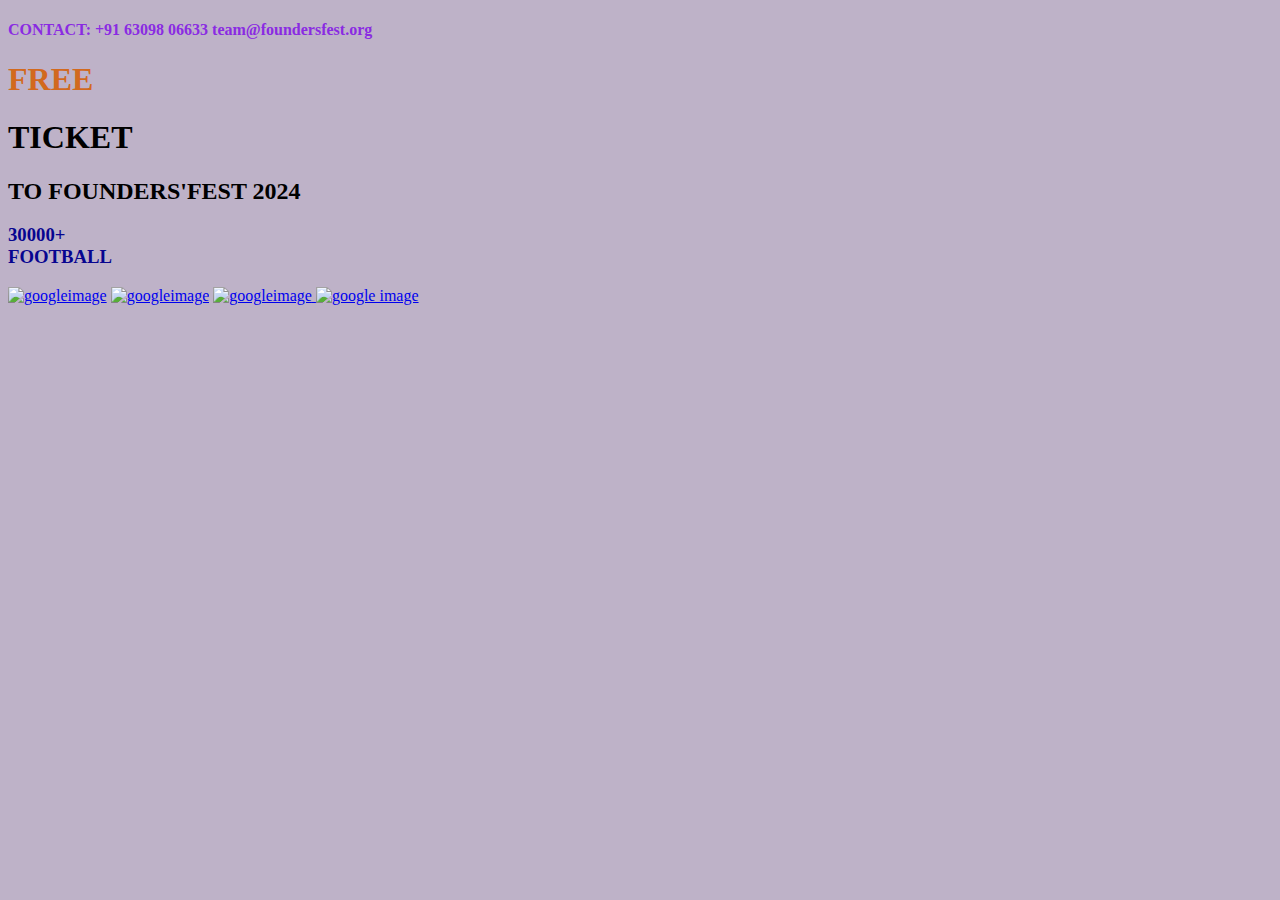
==== Classroom/index.html @ 03d44b6b "CSS-tutotial" ====
<!DOCTYPE html>
<html lang="en">

<head>
    <meta charset="UTF-8">
    <meta name="viewport" content="width=device-width, initial-scale=1.0">
    <title>CSS Level 1</title>
    <link rel="stylesheet" href="style.css">
</head>

<body>
    <h4 style="color: blueviolet;">CONTACT: +91 63098 06633 team@foundersfest.org</h4>
    <h1 style="color: rgb(0, 0, 0)"><h1 id="headingOne">FREE</h1> <h1 id="headingTwo">TICKET</h1> <h2>TO FOUNDERS'FEST 2024 </h2>
    <style>
        h3 {
            color: rgb(7, 5, 144);

        }
      
    </style>
    <h3>30000+ 
    <br> 
    FOOTBALL </h3> 
    
    <a href="https://www.google.com/search?ei=XgttZ6-gFIuZ4-EP_azb-QI&gs_lp=[base64]&oq=madina%20school%20logo&q=madina%20school%20logo&sca_esv=81eb3f1053a10409&sclient=gws-wiz-serp&uact=5&ved=0ahUKEwivx-CV-sSKAxWLzDgGHX3WNi8Q4dUDCBA#vhid=VpU2w-M1Zork6M&vssid=_hAttZ9lGtIXj4Q-StOVJ_38" target="_main"> <img src="https://foundersfest.org/wp-content/uploads/2024/10/Founders-Fest-24-512x512-1.png"
        alt="googleimage" height="300" width="300"></a>

    <a href="https://www.google.com/search?bih=695&biw=727&ei=2gVtZ6SvF_iq4-EPnbnDkAw&gs_lp=EgNpbWciEmNvZGUgZm9yIGluZGlhLmNvbUizHFCYFVjrGXABeACQAQCYAZEBoAGiA6oBAzIuMrgBA8gBAPgBAZgCBKAC3ALCAgYQABgHGB7CAgQQABgewgIGEAAYBRgewgIGEAAYCBgemAMAiAYBkgcDMi4yoAenEw&hl=en&oq=code%20for%20india.com&q=code%20for%20india.com&sca_esv=81eb3f1053a10409&sclient=img&uact=5&udm=2&ved=0ahUKEwikhL709MSKAxV41TgGHZ3cEMIQ4dUDCBE" target="_main"> <img src="https://encrypted-tbn0.gstatic.com/images?q=tbn:ANd9GcQKG3ihUEDJndMVdARCbc5UZhBRKGpwaWHNtw&s" alt="googleimage" height="100" width="100"></a>

    <a href="https://www.google.com/search?bih=695&biw=727&ei=AwptZ_bZD8rD4-EP4cLlyAU&gs_lp=EgNpbWciGGZhcm1hYW4gcGlzdGEgaG91c2UgbG9nb0jEIlBAWKYfcAJ4AJABAJgBV6ABnQOqAQE1uAEDyAEA-AEBmAICoAJVwgIFEAAYgATCAggQABgIGAoYHsICBhAAGAgYHsICBBAAGB6YAwCIBgGSBwEyoAfZBw&oq=farmaan%20pista%20house%20logo&q=farmaan%20pista%20house%20logo&sca_esv=81eb3f1053a10409&sclient=img&uact=5&udm=2&ved=0ahUKEwi256Dw-MSKAxXK4TgGHWFhGVkQ4dUDCBE#vhid=TMXpFvSHVYUF0M&vssid=mosaic"
     target="_main" > 
     <img src="https://encrypted-tbn0.gstatic.com/images?q=tbn:ANd9GcTrTNnljrDQLh6hLWMJSzvdOoxx514JIFhwnw&s" alt="googleimage" height="100" width="100"> </a>

     <a href="https://www.google.com/search?ei=XgttZ6-gFIuZ4-EP_azb-QI&gs_lp=[base64]&oq=madina%20school%20logo&q=madina%20school%20logo&sca_esv=81eb3f1053a10409&sclient=gws-wiz-serp&uact=5&ved=0ahUKEwivx-CV-sSKAxWLzDgGHX3WNi8Q4dUDCBA#vhid=VpU2w-M1Zork6M&vssid=_hAttZ9lGtIXj4Q-StOVJ_38"
      target="_main" > 
      <img src="https://encrypted-tbn0.gstatic.com/images?q=tbn:ANd9GcSSbbJcDaVzFli0JBQPAPYd8ym2-DSEjfZCjw&s" alt="google image" height="100" width="100"></a>


</body>

</html>
---- Classroom/style.css ----
body {
    background-color: rgb(156, 156, 85);
}

body {
    background-color: #beb2c8;
}
 #headingOne{
    color: chocolate;
}
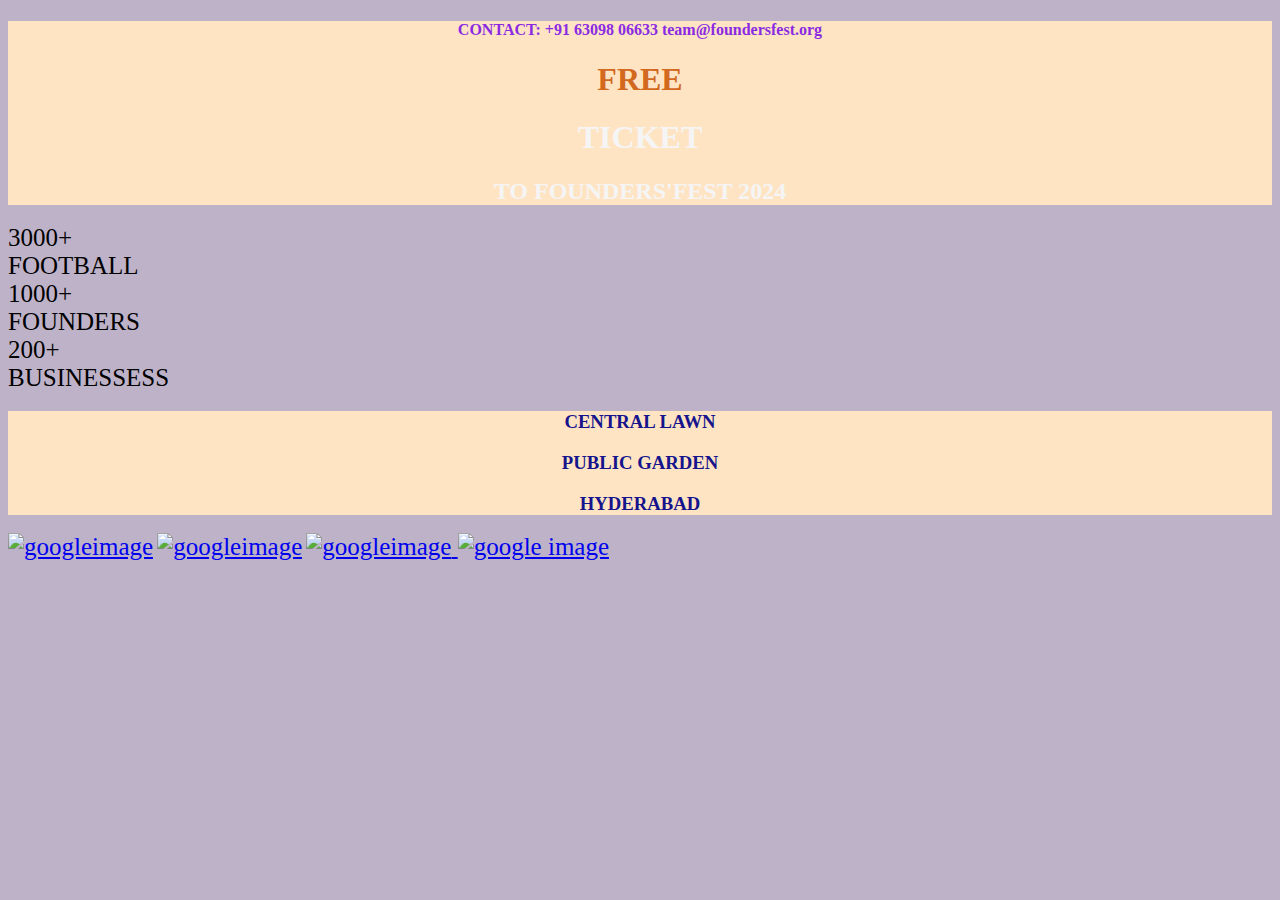
==== commit f0709d98: "CSS-tutorial" ====
--- a/Classroom/index.html
+++ b/Classroom/index.html
@@ -9,32 +9,67 @@
 </head>
 
 <body>
-    <h4 style="color: blueviolet;">CONTACT: +91 63098 06633 team@foundersfest.org</h4>
-    <h1 style="color: rgb(0, 0, 0)"><h1 id="headingOne">FREE</h1> <h1 id="headingTwo">TICKET</h1> <h2>TO FOUNDERS'FEST 2024 </h2>
+
+    <footer>
+        <div id="navbar">
+            <h4 style="color: blueviolet;">CONTACT: +91 63098 06633 team@foundersfest.org</h4>
+            <h1 style="color: rgb(0, 0, 0)">
+                <h1 id="headingOne">FREE</h1>
+                <h1 id="headingTwo">TICKET</h1>
+                <h2>TO FOUNDERS'FEST 2024 </h2>
+        </div>
+    </footer>
     <style>
         h3 {
-            color: rgb(7, 5, 144);
+            color: rgb(22, 20, 140);
 
         }
-      
     </style>
-    <h3>30000+ 
-    <br> 
-    FOOTBALL </h3> 
+    <div id="navbar">
+        <a id="logo">
+            3000+
+            <br>
+            FOOTBALL
+        </a>
+        <br>
+        <a id="logo">
+            1000+
+            <br>
+            FOUNDERS
+        </a>
+        <br>
+        <a id="logo">
+            200+
+            <br>
+            BUSINESSESS
+        </a>
     
-    <a href="https://www.google.com/search?ei=XgttZ6-gFIuZ4-EP_azb-QI&gs_lp=[base64]&oq=madina%20school%20logo&q=madina%20school%20logo&sca_esv=81eb3f1053a10409&sclient=gws-wiz-serp&uact=5&ved=0ahUKEwivx-CV-sSKAxWLzDgGHX3WNi8Q4dUDCBA#vhid=VpU2w-M1Zork6M&vssid=_hAttZ9lGtIXj4Q-StOVJ_38" target="_main"> <img src="https://foundersfest.org/wp-content/uploads/2024/10/Founders-Fest-24-512x512-1.png"
-        alt="googleimage" height="300" width="300"></a>
+        <br>
+      <footer>
+        <h3>CENTRAL LAWN</h3>
+        <h3>PUBLIC GARDEN</h3>
+         <h3>HYDERABAD</h3>
+      </footer>
+    </div>
+        <a href="https://www.google.com/search?ei=XgttZ6-gFIuZ4-EP_azb-QI&gs_lp=[base64]&oq=madina%20school%20logo&q=madina%20school%20logo&sca_esv=81eb3f1053a10409&sclient=gws-wiz-serp&uact=5&ved=0ahUKEwivx-CV-sSKAxWLzDgGHX3WNi8Q4dUDCBA#vhid=VpU2w-M1Zork6M&vssid=_hAttZ9lGtIXj4Q-StOVJ_38"
+            target="_main"> <img
+                src="https://foundersfest.org/wp-content/uploads/2024/10/Founders-Fest-24-512x512-1.png"
+                alt="googleimage" height="300" width="300"></a>
 
-    <a href="https://www.google.com/search?bih=695&biw=727&ei=2gVtZ6SvF_iq4-EPnbnDkAw&gs_lp=EgNpbWciEmNvZGUgZm9yIGluZGlhLmNvbUizHFCYFVjrGXABeACQAQCYAZEBoAGiA6oBAzIuMrgBA8gBAPgBAZgCBKAC3ALCAgYQABgHGB7CAgQQABgewgIGEAAYBRgewgIGEAAYCBgemAMAiAYBkgcDMi4yoAenEw&hl=en&oq=code%20for%20india.com&q=code%20for%20india.com&sca_esv=81eb3f1053a10409&sclient=img&uact=5&udm=2&ved=0ahUKEwikhL709MSKAxV41TgGHZ3cEMIQ4dUDCBE" target="_main"> <img src="https://encrypted-tbn0.gstatic.com/images?q=tbn:ANd9GcQKG3ihUEDJndMVdARCbc5UZhBRKGpwaWHNtw&s" alt="googleimage" height="100" width="100"></a>
+        <a href="https://www.google.com/search?bih=695&biw=727&ei=2gVtZ6SvF_iq4-EPnbnDkAw&gs_lp=EgNpbWciEmNvZGUgZm9yIGluZGlhLmNvbUizHFCYFVjrGXABeACQAQCYAZEBoAGiA6oBAzIuMrgBA8gBAPgBAZgCBKAC3ALCAgYQABgHGB7CAgQQABgewgIGEAAYBRgewgIGEAAYCBgemAMAiAYBkgcDMi4yoAenEw&hl=en&oq=code%20for%20india.com&q=code%20for%20india.com&sca_esv=81eb3f1053a10409&sclient=img&uact=5&udm=2&ved=0ahUKEwikhL709MSKAxV41TgGHZ3cEMIQ4dUDCBE"
+            target="_main"> <img
+                src="https://encrypted-tbn0.gstatic.com/images?q=tbn:ANd9GcQKG3ihUEDJndMVdARCbc5UZhBRKGpwaWHNtw&s"
+                alt="googleimage" height="100" width="100"></a>
 
-    <a href="https://www.google.com/search?bih=695&biw=727&ei=AwptZ_bZD8rD4-EP4cLlyAU&gs_lp=EgNpbWciGGZhcm1hYW4gcGlzdGEgaG91c2UgbG9nb0jEIlBAWKYfcAJ4AJABAJgBV6ABnQOqAQE1uAEDyAEA-AEBmAICoAJVwgIFEAAYgATCAggQABgIGAoYHsICBhAAGAgYHsICBBAAGB6YAwCIBgGSBwEyoAfZBw&oq=farmaan%20pista%20house%20logo&q=farmaan%20pista%20house%20logo&sca_esv=81eb3f1053a10409&sclient=img&uact=5&udm=2&ved=0ahUKEwi256Dw-MSKAxXK4TgGHWFhGVkQ4dUDCBE#vhid=TMXpFvSHVYUF0M&vssid=mosaic"
-     target="_main" > 
-     <img src="https://encrypted-tbn0.gstatic.com/images?q=tbn:ANd9GcTrTNnljrDQLh6hLWMJSzvdOoxx514JIFhwnw&s" alt="googleimage" height="100" width="100"> </a>
+        <a href="https://www.google.com/search?bih=695&biw=727&ei=AwptZ_bZD8rD4-EP4cLlyAU&gs_lp=EgNpbWciGGZhcm1hYW4gcGlzdGEgaG91c2UgbG9nb0jEIlBAWKYfcAJ4AJABAJgBV6ABnQOqAQE1uAEDyAEA-AEBmAICoAJVwgIFEAAYgATCAggQABgIGAoYHsICBhAAGAgYHsICBBAAGB6YAwCIBgGSBwEyoAfZBw&oq=farmaan%20pista%20house%20logo&q=farmaan%20pista%20house%20logo&sca_esv=81eb3f1053a10409&sclient=img&uact=5&udm=2&ved=0ahUKEwi256Dw-MSKAxXK4TgGHWFhGVkQ4dUDCBE#vhid=TMXpFvSHVYUF0M&vssid=mosaic"
+            target="_main">
+            <img src="https://encrypted-tbn0.gstatic.com/images?q=tbn:ANd9GcTrTNnljrDQLh6hLWMJSzvdOoxx514JIFhwnw&s"
+                alt="googleimage" height="100" width="100"> </a>
 
-     <a href="https://www.google.com/search?ei=XgttZ6-gFIuZ4-EP_azb-QI&gs_lp=[base64]&oq=madina%20school%20logo&q=madina%20school%20logo&sca_esv=81eb3f1053a10409&sclient=gws-wiz-serp&uact=5&ved=0ahUKEwivx-CV-sSKAxWLzDgGHX3WNi8Q4dUDCBA#vhid=VpU2w-M1Zork6M&vssid=_hAttZ9lGtIXj4Q-StOVJ_38"
-      target="_main" > 
-      <img src="https://encrypted-tbn0.gstatic.com/images?q=tbn:ANd9GcSSbbJcDaVzFli0JBQPAPYd8ym2-DSEjfZCjw&s" alt="google image" height="100" width="100"></a>
-
+        <a href="https://www.google.com/search?ei=XgttZ6-gFIuZ4-EP_azb-QI&gs_lp=[base64]&oq=madina%20school%20logo&q=madina%20school%20logo&sca_esv=81eb3f1053a10409&sclient=gws-wiz-serp&uact=5&ved=0ahUKEwivx-CV-sSKAxWLzDgGHX3WNi8Q4dUDCBA#vhid=VpU2w-M1Zork6M&vssid=_hAttZ9lGtIXj4Q-StOVJ_38"
+            target="_main">
+            <img src="https://encrypted-tbn0.gstatic.com/images?q=tbn:ANd9GcSSbbJcDaVzFli0JBQPAPYd8ym2-DSEjfZCjw&s"
+                alt="google image" height="100" width="100"></a>
 
 </body>
 
--- a/Classroom/style.css
+++ b/Classroom/style.css
@@ -7,4 +7,21 @@
 }
  #headingOne{
     color: chocolate;
+}
+footer {
+    background-color: bisque;
+    color: whitesmoke;
+    text-align: center;
+}
+a {
+    font-size : 25px;
+}
+
+ #logo
+ {
+    margin-right: 200px;
+   
+}
+a {
+    margin-top:  200px;
 }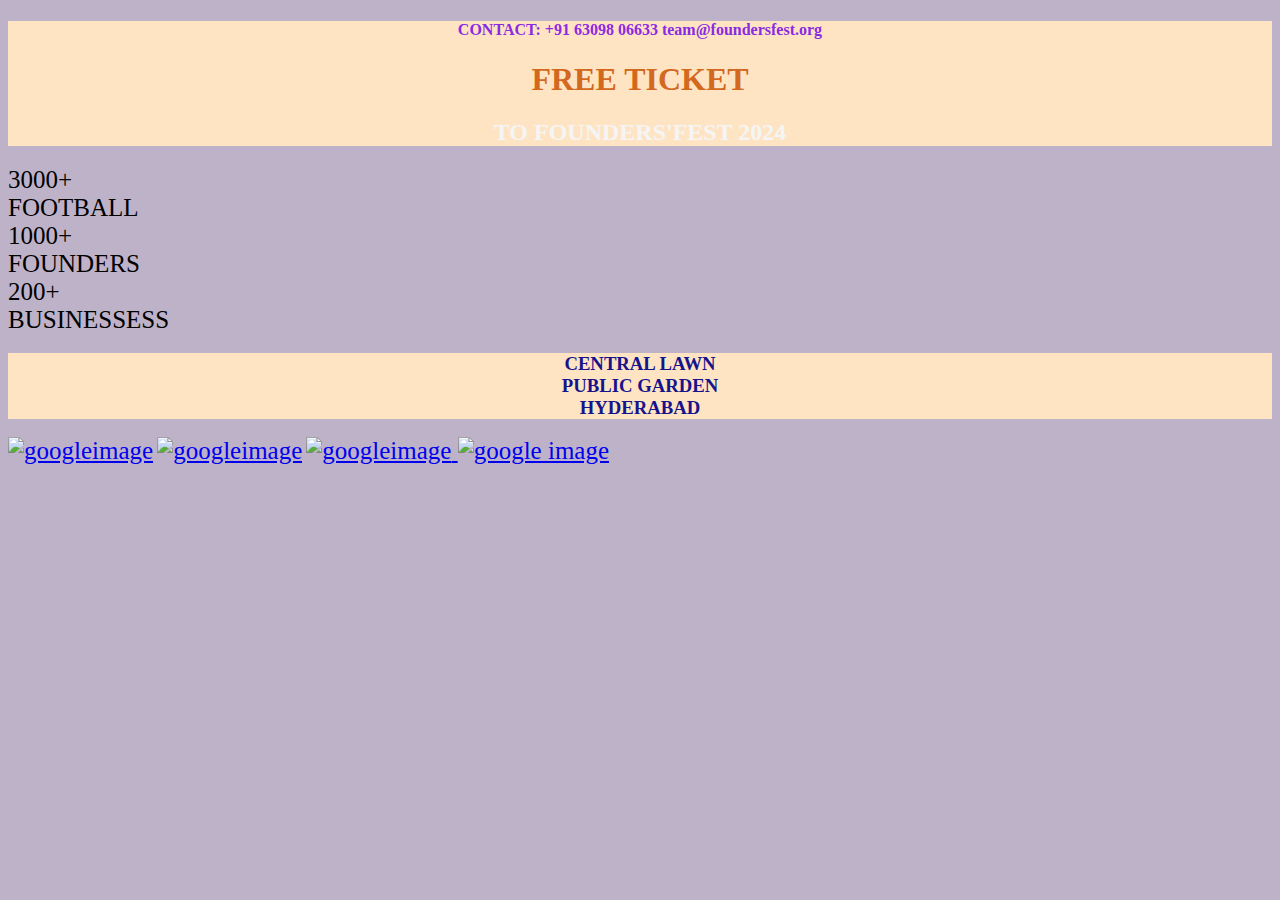
==== commit b9e6eef0: "~/CSS-tutotial" ====
--- a/Classroom/index.html
+++ b/Classroom/index.html
@@ -14,8 +14,10 @@
         <div id="navbar">
             <h4 style="color: blueviolet;">CONTACT: +91 63098 06633 team@foundersfest.org</h4>
             <h1 style="color: rgb(0, 0, 0)">
-                <h1 id="headingOne">FREE</h1>
-                <h1 id="headingTwo">TICKET</h1>
+                <h1 id="headingOne">FREE TICKET
+            
+                </h1>
+               
                 <h2>TO FOUNDERS'FEST 2024 </h2>
         </div>
     </footer>
@@ -46,9 +48,10 @@
     
         <br>
       <footer>
-        <h3>CENTRAL LAWN</h3>
-        <h3>PUBLIC GARDEN</h3>
-         <h3>HYDERABAD</h3>
+        <h3>CENTRAL LAWN <br>
+
+        PUBLIC GARDEN <br>
+        HYDERABAD</h3>
       </footer>
     </div>
         <a href="https://www.google.com/search?ei=XgttZ6-gFIuZ4-EP_azb-QI&gs_lp=[base64]&oq=madina%20school%20logo&q=madina%20school%20logo&sca_esv=81eb3f1053a10409&sclient=gws-wiz-serp&uact=5&ved=0ahUKEwivx-CV-sSKAxWLzDgGHX3WNi8Q4dUDCBA#vhid=VpU2w-M1Zork6M&vssid=_hAttZ9lGtIXj4Q-StOVJ_38"
